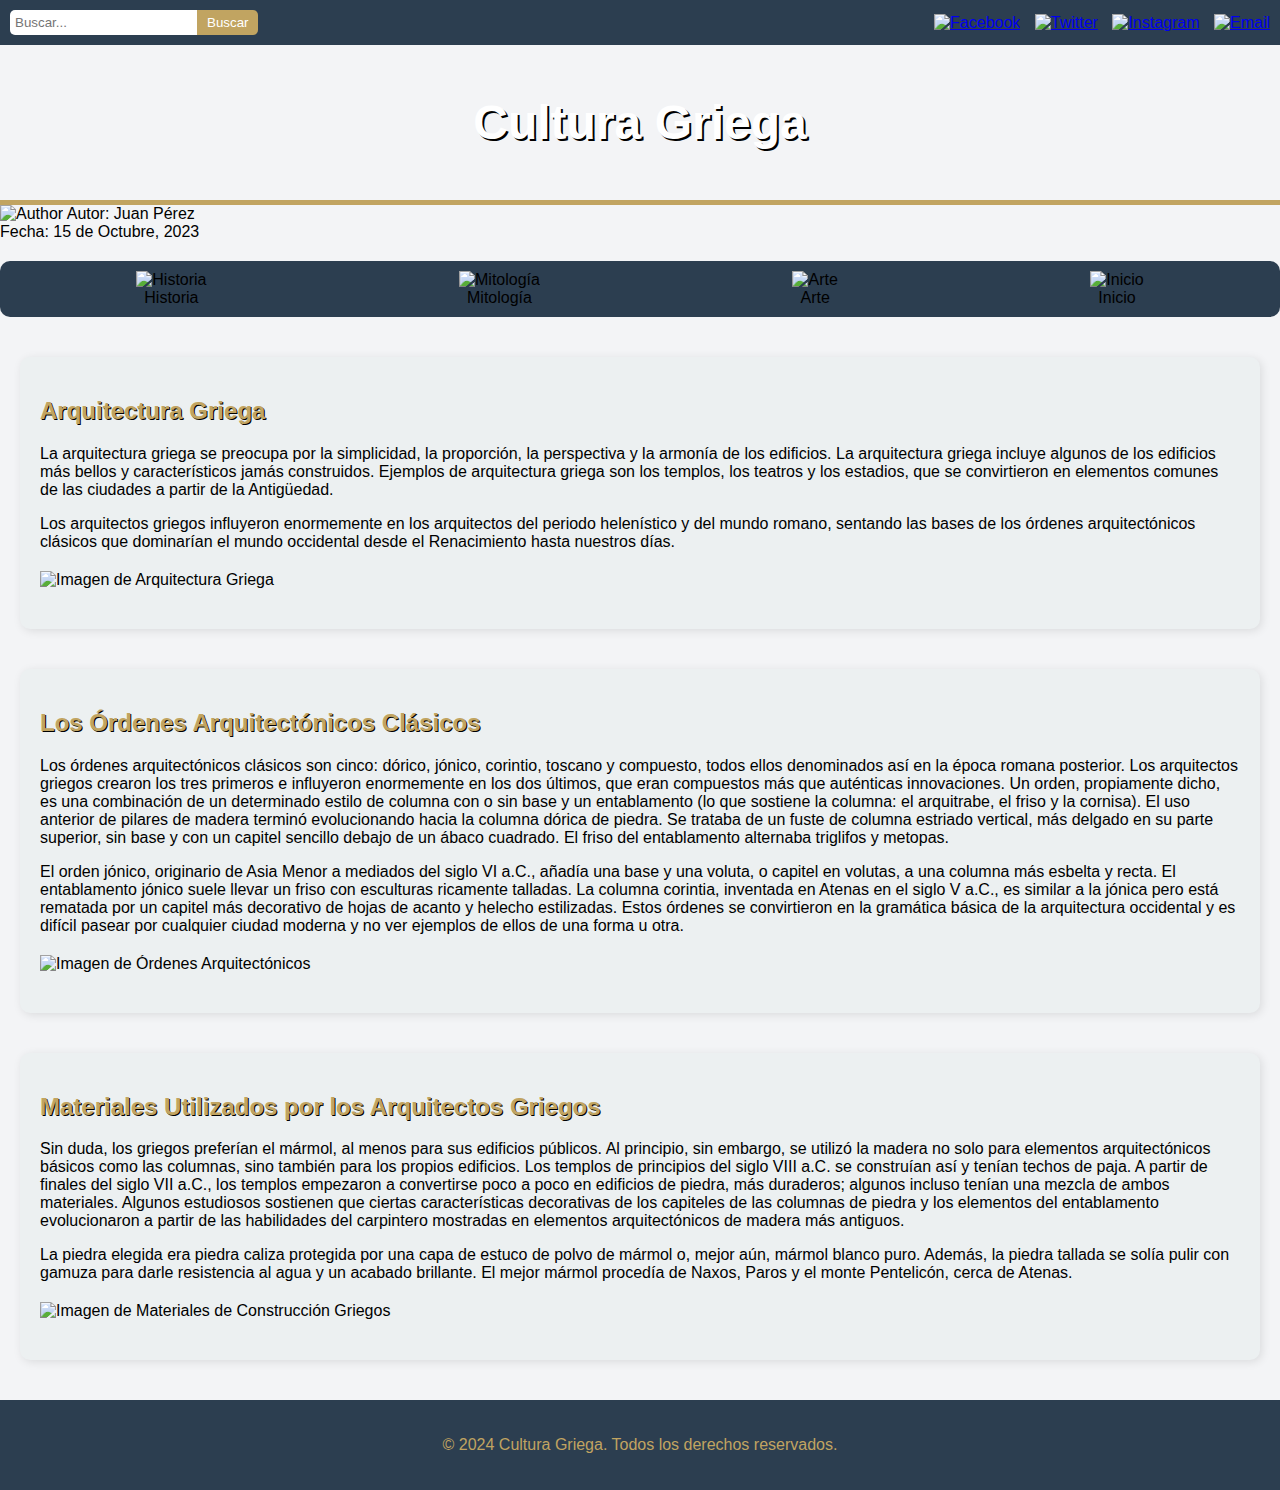
==== arquitectura.html @ 5826b601 "Add files via upload" ====
<!DOCTYPE html>
<html lang="es">
<head>
    <meta charset="UTF-8">
    <meta name="viewport" content="width=device-width, initial-scale=1.0">
    <title>Arquitectura Griega</title>
    <link rel="stylesheet" href="style.css">
    <link rel="stylesheet" href="css/styles.css">
    <style>
        body {
            font-family: Arial, sans-serif;
        }
        .top-bar {
            display: flex;
            justify-content: space-between;
            align-items: center;
            background-color: #2c3e50;
            padding: 10px;
            color: white;
        }
        .top-bar form {
            display: flex;
        }
        .top-bar input[type="text"] {
            padding: 5px;
            border: none;
            border-radius: 5px 0 0 5px;
        }
        .top-bar button {
            padding: 5px 10px;
            border: none;
            background-color: #c1a461;
            color: white;
            border-radius: 0 5px 5px 0;
            cursor: pointer;
        }
        .top-bar .social-icons img {
            width: 30px;
            height: 30px;
            margin-left: 10px;
            cursor: pointer;
        }
        header {
            background-image: url('images/encabezado.png');
            background-size: cover;
            background-position: center;
            color: white;
            text-align: center;
            padding: 50px 0;
        }
        header h1 {
            margin: 0;
            font-size: 3em;
        }
        .nav-images {
            display: flex;
            justify-content: space-around;
            margin: 20px 0;
        }
        .nav-images img {
            width: 100px;
            height: auto;
            cursor: pointer;
        }
        .nav-images a {
            text-align: center;
            text-decoration: none;
            color: black;
        }
        .nav-images p {
            margin: 0;
        }
        section {
            margin-bottom: 40px;
        }
        .content-image {
            width: 100%;
            height: auto;
            display: block;
            margin: 20px 0;
        }
    </style>
</head>
<body>
    <div class="top-bar">
        <form action="buscar.html" method="get">
            <input type="text" name="query" placeholder="Buscar...">
            <button type="submit">Buscar</button>
        </form>
        <div class="social-icons">
            <a href="https://www.facebook.com" target="_blank"><img src="images/facebook.png" alt="Facebook"></a>
            <a href="https://www.twitter.com" target="_blank"><img src="images/X.png" alt="Twitter"></a>
            <a href="https://www.instagram.com" target="_blank"><img src="images/instagram.png" alt="Instagram"></a>
            <a href="contact.html"><img src="images/email-icon.png" alt="Email"></a>
        </div>
    </div>
    <header>
        <h1>Cultura Griega</h1>
    </header>
    <main>
        <div class="author-info">
            <img src="images/perfil.png" alt="Author" width="30" height="30">
            <span>Autor: Juan Pérez</span>
        </div>
        <div class="author-info2">
            <span>Fecha: 15 de Octubre, 2023</span>
        </div>
        <div class="nav-images">
            <a href="historia.html">
                <img src="images/libro-de-historia.png" alt="Historia">
                <p>Historia</p>
            </a>
            <a href="mitologia.html">
                <img src="images/zeus.png" alt="Mitología">
                <p>Mitología</p>
            </a>
            <a href="arte.html">
                <img src="images/milo-venus.png" alt="Arte">
                <p>Arte</p>
            </a>
            <a href="index.html">
                <img src="images/pagina-de-inicio.png" alt="Inicio">
                <p>Inicio</p>
            </a>
        </div>
        <section class="intro">
            <h2>Arquitectura Griega</h2>
            <p>La arquitectura griega se preocupa por la simplicidad, la proporción, la perspectiva y la armonía de los edificios. La arquitectura griega incluye algunos de los edificios más bellos y característicos jamás construidos. Ejemplos de arquitectura griega son los templos, los teatros y los estadios, que se convirtieron en elementos comunes de las ciudades a partir de la Antigüedad.</p>
            <p>Los arquitectos griegos influyeron enormemente en los arquitectos del periodo helenístico y del mundo romano, sentando las bases de los órdenes arquitectónicos clásicos que dominarían el mundo occidental desde el Renacimiento hasta nuestros días.</p>
            <img src="images/arqu1.jpg" alt="Imagen de Arquitectura Griega" class="content-image">
        </section>
        <section class="orders">
            <h2>Los Órdenes Arquitectónicos Clásicos</h2>
            <p>Los órdenes arquitectónicos clásicos son cinco: dórico, jónico, corintio, toscano y compuesto, todos ellos denominados así en la época romana posterior. Los arquitectos griegos crearon los tres primeros e influyeron enormemente en los dos últimos, que eran compuestos más que auténticas innovaciones. Un orden, propiamente dicho, es una combinación de un determinado estilo de columna con o sin base y un entablamento (lo que sostiene la columna: el arquitrabe, el friso y la cornisa). El uso anterior de pilares de madera terminó evolucionando hacia la columna dórica de piedra. Se trataba de un fuste de columna estriado vertical, más delgado en su parte superior, sin base y con un capitel sencillo debajo de un ábaco cuadrado. El friso del entablamento alternaba triglifos y metopas.</p>
            <p>El orden jónico, originario de Asia Menor a mediados del siglo VI a.C., añadía una base y una voluta, o capitel en volutas, a una columna más esbelta y recta. El entablamento jónico suele llevar un friso con esculturas ricamente talladas. La columna corintia, inventada en Atenas en el siglo V a.C., es similar a la jónica pero está rematada por un capitel más decorativo de hojas de acanto y helecho estilizadas. Estos órdenes se convirtieron en la gramática básica de la arquitectura occidental y es difícil pasear por cualquier ciudad moderna y no ver ejemplos de ellos de una forma u otra.</p>
            <img src="images/arqu2.jpg" alt="Imagen de Órdenes Arquitectónicos" class="content-image">
        </section>
        <section class="materials">
            <h2>Materiales Utilizados por los Arquitectos Griegos</h2>
            <p>Sin duda, los griegos preferían el mármol, al menos para sus edificios públicos. Al principio, sin embargo, se utilizó la madera no solo para elementos arquitectónicos básicos como las columnas, sino también para los propios edificios. Los templos de principios del siglo VIII a.C. se construían así y tenían techos de paja. A partir de finales del siglo VII a.C., los templos empezaron a convertirse poco a poco en edificios de piedra, más duraderos; algunos incluso tenían una mezcla de ambos materiales. Algunos estudiosos sostienen que ciertas características decorativas de los capiteles de las columnas de piedra y los elementos del entablamento evolucionaron a partir de las habilidades del carpintero mostradas en elementos arquitectónicos de madera más antiguos.</p>
            <p>La piedra elegida era piedra caliza protegida por una capa de estuco de polvo de mármol o, mejor aún, mármol blanco puro. Además, la piedra tallada se solía pulir con gamuza para darle resistencia al agua y un acabado brillante. El mejor mármol procedía de Naxos, Paros y el monte Pentelicón, cerca de Atenas.</p>
            <img src="images/arqu3.jpg" alt="Imagen de Materiales de Construcción Griegos" class="content-image">
        </section>
    </main>
    <footer>
        <p>&copy; 2024 Cultura Griega. Todos los derechos reservados.</p>
    </footer>
</body>
</html>
---- css/styles.css ----
/* archivo style.css */

/* Estilo para el cuerpo */
body {
    font-family: Arial, sans-serif;
    background-color: #f3f4f6; /* Color mármol claro */
    color: #000000; /* Texto negro */
    margin: 0;
    padding: 0;
}

/* Estilo para el encabezado */
header {
    background-image: url('./images/encabezado.png'); /* Imagen de fondo */
    background-size: cover;
    background-position: center;
    color: #f9f9f9; /* Texto blanco */
    text-align: center;
    padding: 50px 0;
    border-bottom: 5px solid #c1a461; /* Línea dorada */
}

header h1 {
    margin: 0;
    font-size: 3em;
    text-shadow: 2px 2px #000000; /* Sombra en el texto */
}

/* Estilo para la navegación */
.nav-images {
    display: flex;
    justify-content: space-around;
    margin: 20px 0;
    background-color: #2c3e50; /* Azul marino */
    padding: 10px;
    border-radius: 10px;
}

.nav-images img {
    width: 100px;
    height: auto;
    cursor: pointer;
    transition: transform 0.3s ease; /* Efecto de transición suave */
}

.nav-images img:hover {
    transform: scale(1.1); /* Efecto de aumento al pasar el ratón */
}

/* Estilo para las secciones */
section {
    margin: 40px 20px;
    padding: 20px;
    background-color: #ecf0f1; /* Fondo blanco grisáceo */
    border-radius: 10px;
    box-shadow: 2px 2px 10px rgba(0, 0, 0, 0.1); /* Sombra para efecto de profundidad */
}

/* Estilo para la línea de tiempo */
.timeline {
    display: flex;
    flex-direction: column;
    margin: 20px 0;
}

.timeline-item {
    background: #ffffff; /* Blanco */
    color: #2c3e50; /* Texto azul marino */
    padding: 10px;
    border-left: 5px solid #e74c3c; /* Línea roja */
    margin-bottom: 10px;
    border-radius: 5px;
}

.timeline-item h3 {
    margin: 0;
    font-size: 1.2em;
}

section h2 {
    color: #c1a461; /* Dorado */
    text-shadow: 1px 1px #000000; /* Sombra en los encabezados */
}

iframe {
    border: none;
    border-radius: 10px;
}

/* Estilo para el pie de página */
footer {
    background-color: #2c3e50; /* Azul marino */
    color: #c1a461; /* Texto dorado */
    text-align: center;
    padding: 20px;
    /* Remove position fixed */
    /* position: fixed; */
    /* width: 100%; */
    /* bottom: 0; */
}
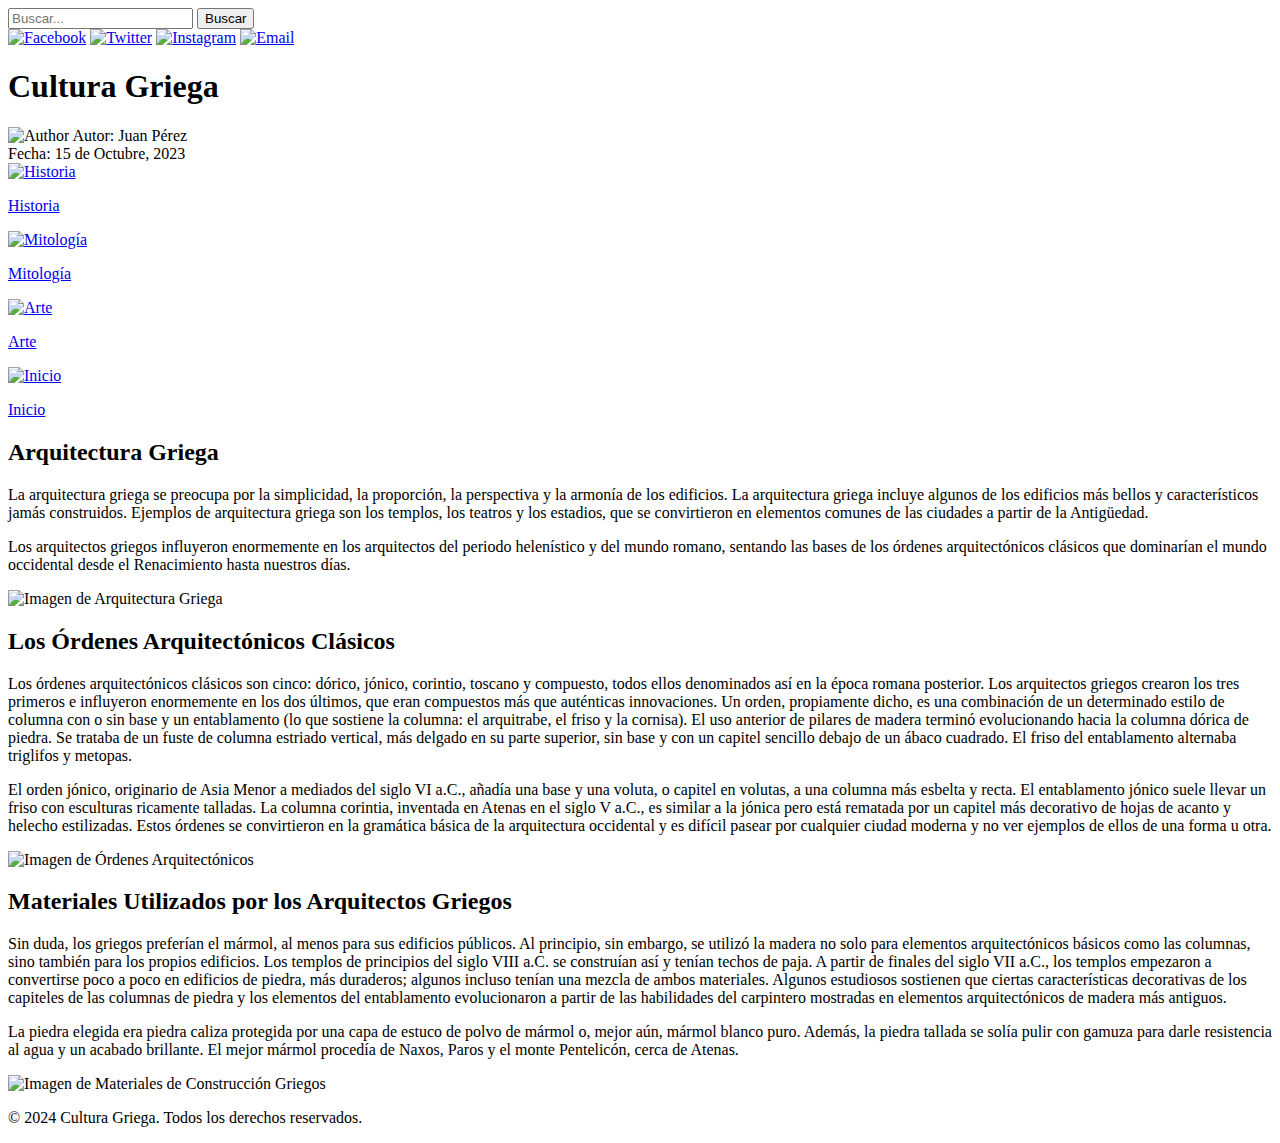
==== commit 0a2e5097: "Add files via upload" ====
--- a/arquitectura.html
+++ b/arquitectura.html
@@ -5,81 +5,8 @@
     <meta name="viewport" content="width=device-width, initial-scale=1.0">
     <title>Arquitectura Griega</title>
     <link rel="stylesheet" href="style.css">
-    <link rel="stylesheet" href="css/styles.css">
-    <style>
-        body {
-            font-family: Arial, sans-serif;
-        }
-        .top-bar {
-            display: flex;
-            justify-content: space-between;
-            align-items: center;
-            background-color: #2c3e50;
-            padding: 10px;
-            color: white;
-        }
-        .top-bar form {
-            display: flex;
-        }
-        .top-bar input[type="text"] {
-            padding: 5px;
-            border: none;
-            border-radius: 5px 0 0 5px;
-        }
-        .top-bar button {
-            padding: 5px 10px;
-            border: none;
-            background-color: #c1a461;
-            color: white;
-            border-radius: 0 5px 5px 0;
-            cursor: pointer;
-        }
-        .top-bar .social-icons img {
-            width: 30px;
-            height: 30px;
-            margin-left: 10px;
-            cursor: pointer;
-        }
-        header {
-            background-image: url('images/encabezado.png');
-            background-size: cover;
-            background-position: center;
-            color: white;
-            text-align: center;
-            padding: 50px 0;
-        }
-        header h1 {
-            margin: 0;
-            font-size: 3em;
-        }
-        .nav-images {
-            display: flex;
-            justify-content: space-around;
-            margin: 20px 0;
-        }
-        .nav-images img {
-            width: 100px;
-            height: auto;
-            cursor: pointer;
-        }
-        .nav-images a {
-            text-align: center;
-            text-decoration: none;
-            color: black;
-        }
-        .nav-images p {
-            margin: 0;
-        }
-        section {
-            margin-bottom: 40px;
-        }
-        .content-image {
-            width: 100%;
-            height: auto;
-            display: block;
-            margin: 20px 0;
-        }
-    </style>
+    <link rel="stylesheet" href="css/arquitectura.css">
+    
 </head>
 <body>
     <div class="top-bar">
